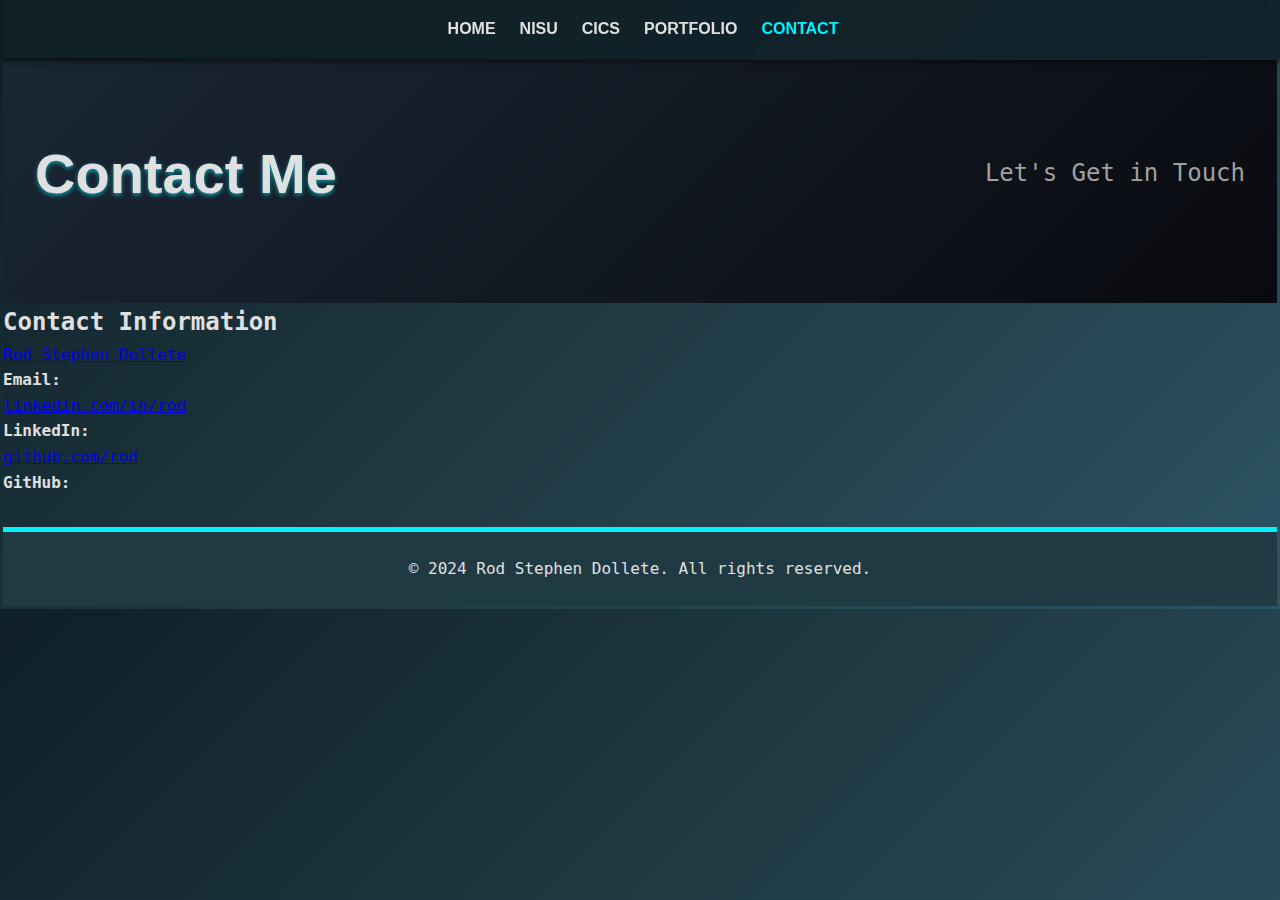
==== contacts.html @ 6f270117 "s" ====
<!DOCTYPE html>
<html lang="en">
<head>
    <meta charset="UTF-8">
    <meta name="viewport" content="width=device-width, initial-scale=1.0">
    <title>Contact - Rod Stephen Dollete</title>
    <link rel="stylesheet" href="styles.css">
</head>
<body>
    <div class="wrapper">
        <!-- Navbar -->
        <nav class="navbar">
            <ul class="nav-links">
                <li><a href="index.html" class="nav-link">Home</a></li>
                <li><a href="NISU.html" class="nav-link">NISU</a></li>
                <li><a href="CICS.html" class="nav-link">CICS</a></li>
                <li><a href="portfolio.html" class="nav-link">Portfolio</a></li>
                <li><a href="contacts.html" class="nav-link active">Contact</a></li>
            </ul>
        </nav>

        <!-- Hero Section -->
        <header class="hero">
            <h1 class="hero-title glowing-text">Contact Me</h1>
            <p class="hero-subtitle">Let's Get in Touch</p>
        </header>

        <!-- Contact Section -->
        <section class="contacts">
            <div class="contact-box">
                <h2 class="section-title glowing-text">Contact Information</h2>
                <p> <a href="seannorlymagantesoriano@gmail.com" class="glowing-text">Rod Stephen Dollete</a></p><strong>Email:</strong>
                <p> <a href="https://linkedin.com/in/rod" target="_blank" class="glowing-text">linkedin.com/in/rod</a></p><strong>LinkedIn:</strong>
                <p> <a href="https://github.com/Sean033103" target="_blank" class="glowing-text">github.com/rod</a></p><strong>GitHub:</strong>
            </div>
        </section>
    </div>

    <!-- Footer -->
    <footer class="footer">
        <p>© 2024 Rod Stephen Dollete. All rights reserved.</p>
    </footer>
</body>

</html>
---- styles.css ----
/* General Reset */
* {
    margin: 0;
    padding: 0;
    box-sizing: border-box;
}

/* Importing Fonts */
@import url('https://fonts.googleapis.com/css2?family=Orbitron:wght@400;700&family=Roboto+Mono:wght@400;500&display=swap');

/* Body */
body {
    font-family: 'Roboto Mono', monospace;
    background: linear-gradient(135deg, #0f2027, #203a43, #2c5364);
    color: #e0e0e0;
    line-height: 1.6;
    margin: 3px;
    overflow-x: hidden;
}

/* Navbar */
.navbar {
    background: rgba(15, 32, 39, 0.9);
    backdrop-filter: blur(10px);
    padding: 1rem 2rem;
    position: fixed;
    top: 0;
    width: 100%;
    z-index: 1000;
    box-shadow: 0 4px 6px rgba(0, 0, 0, 0.5);
}

.nav-links {
    list-style: none;
    display: flex;
    justify-content: center;
    gap: 1.5rem;
}

.nav-link {
    text-decoration: none;
    color: #e0e0e0;
    font-size: 1rem;
    font-family: 'Orbitron', sans-serif;
    font-weight: 700;
    text-transform: uppercase;
    transition: color 0.3s, transform 0.3s;
}

.nav-link:hover,
.nav-link.active {
    color: #00f2fe;
    transform: scale(1.1);
}

/* Hero Section */
.hero {
    display: flex;
    align-items: center;
    justify-content: space-between;
    padding: 5rem 2rem;
    margin-top: 60px;
    gap: 2rem;
    position: relative;
    background: linear-gradient(135deg, #1b2735, #090a0f);
}

.hero-content {
    max-width: 50%;
    animation: fade-in 1.5s ease-out;
}

.hero-title {
    font-size: 3.5rem;
    color: #e0e0e0;
    font-family: 'Orbitron', sans-serif;
    font-weight: 700;
    margin-bottom: 1rem;
    line-height: 1.2;
    text-shadow: 0 2px 4px rgba(0, 242, 254, 0.6);
}

.hero-title span {
    color: #00f2fe; /* Blue highlight */
    text-shadow: 0 2px 4px rgba(0, 242, 254, 0.6);
}

.hero-subtitle {
    font-size: 1.5rem;
    font-family: 'Roboto Mono', monospace;
    color: #a0a0a0;
    margin-bottom: 1rem;
}

.hero-description {
    margin-bottom: 1.5rem;
    font-size: 1.2rem;
    font-family: 'Roboto Mono', monospace;
    color: #b0b0b0;
}

.cta-button {
    background: #00f2fe;
    color: #0f2027;
    padding: 0.8rem 1.5rem;
    border: none;
    border-radius: 8px;
    font-size: 1rem;
    font-family: 'Orbitron', sans-serif;
    font-weight: bold;
    cursor: pointer;
    transition: background 0.3s ease, transform 0.3s ease;
    box-shadow: 0 4px 6px rgba(0, 242, 254, 0.4);
}

.cta-button:hover {
    background: #4facfe;
    transform: translateY(-5px);
}

/* Hero Image */
.hero-image img {
    border-radius: 50%;
    width: 350px;
    box-shadow: 0 8px 15px rgba(0, 0, 0, 0.5);
    border: 6px solid #0f2027;
    background: linear-gradient(145deg, #1b2735, #2c5364);
    transition: transform 0.3s ease, box-shadow 0.3s ease;
}

.hero-image img:hover {
    transform: translateY(-10px);
    box-shadow: 0 0 20px rgba(0, 242, 254, 0.5);
}

/* About Me Section */
.about-me {
    padding: 4rem 2rem;
    text-align: center;
    background: linear-gradient(135deg, #1b2735, #090a0f);
}

.about-box {
    background: #2c5364;
    padding: 2rem;
    border-radius: 12px;
    box-shadow: 0 8px 15px rgba(0, 0, 0, 0.5);
    max-width: 800px;
    margin: 2rem auto;
    animation: fade-in 2s ease;
}

.about-text {
    font-size: 1.2rem;
    font-family: 'Roboto Mono', monospace;
    color: #c0c0c0;
    line-height: 1.8;
}

/* Skills Section */
.skills {
    padding: 4rem 2rem;
    text-align: center;
    background: linear-gradient(145deg, #090a0f, #1b2735);
}

.skills-container {
    display: flex;
    justify-content: center;
    gap: 3rem;
    flex-wrap: wrap;
    margin-top: 2rem;
}

.skill-box {
    background: #203a43;
    padding: 2rem;
    border-radius: 12px;
    box-shadow: 0 8px 15px rgba(0, 0, 0, 0.5);
    width: 280px;
    margin: 1rem;
    transition: transform 0.3s ease, box-shadow 0.3s ease;
}

.skill-box:hover {
    transform: translateY(-10px);
    box-shadow: 0 0 20px rgba(0, 242, 254, 0.4);
}

.skill-box h3 {
    font-size: 1.5rem;
    font-family: 'Orbitron', sans-serif;
    color: #00f2fe;
    margin-bottom: 1rem;
}

.skill-box p {
    font-size: 1.1rem;
    font-family: 'Roboto Mono', monospace;
    color: #c0c0c0;
}

/* Footer */
.footer {
    background: #203a43;
    color: #e0e0e0;
    text-align: center;
    font-family: 'Roboto Mono', monospace;
    padding: 1.5rem;
    margin-top: 2rem;
    border-top: 5px solid #00f2fe;
}
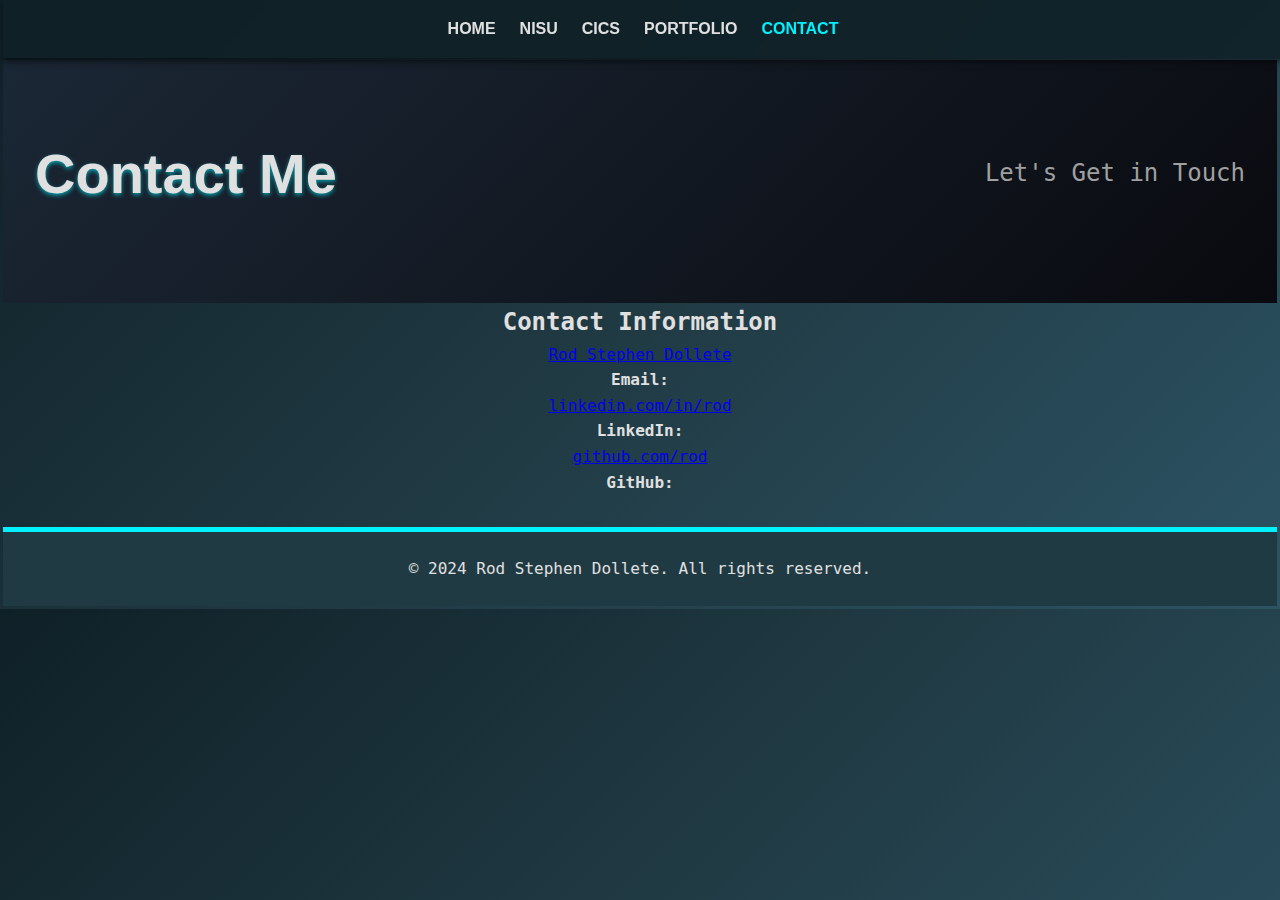
==== commit 44c15408: "dea" ====
--- a/contacts.html
+++ b/contacts.html
@@ -27,7 +27,7 @@
 
         <!-- Contact Section -->
         <section class="contacts">
-            <div class="contact-box">
+            <div class="contact-box" style="text-align: center;">
                 <h2 class="section-title glowing-text">Contact Information</h2>
                 <p> <a href="seannorlymagantesoriano@gmail.com" class="glowing-text">Rod Stephen Dollete</a></p><strong>Email:</strong>
                 <p> <a href="https://linkedin.com/in/rod" target="_blank" class="glowing-text">linkedin.com/in/rod</a></p><strong>LinkedIn:</strong>
